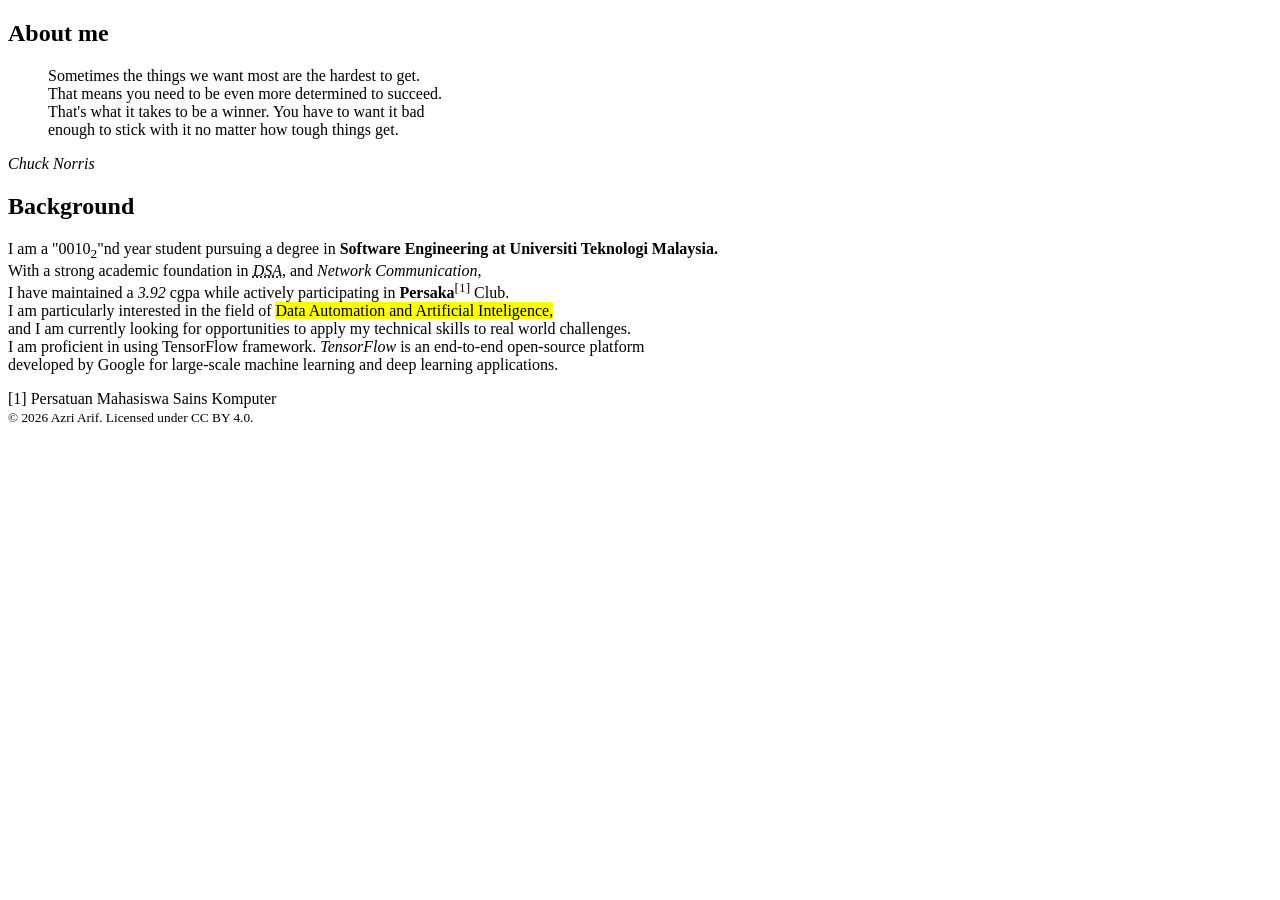
==== about.html @ 4427dbae "Task 2 update" ====
<!DOCTYPE html>
<html lang="en">
<head>
	<meta charset="UTF-8">
	<meta name="description">
	<title>Portfolio</title>
</head>
<body>

<header>
</header>

<nav>
</nav>

<section >
	<h1>About me</h1>
	<blockquote cite="https://en.wikiquote.org/wiki/Chuck_Norris">
		Sometimes the things we want most are the hardest to get. <br> 
		That means you need to be even more determined to succeed. <br>
		That's what it takes to be a winner. You have to want it bad <br> 
		enough to stick with it no matter how tough things get.
	</blockquote>
	<cite>Chuck Norris</cite>
		<h2>Background</h2>
	<p>
		I am a "0010<sub>2</sub>"nd year student pursuing a degree in <strong>Software Engineering at Universiti Teknologi Malaysia.</strong><br> 
		With a strong academic foundation in <abbr title="Data Structure and Algorithm"><em>DSA</em></abbr>, and <em>Network Communication</em>,<br> 
		I have maintained a <i>3.92</i> cgpa while actively participating in <b>Persaka</b><sup>[1]</sup> Club.<br>
		I am particularly interested in the field of <mark> Data Automation and Artificial Inteligence,</mark><br>
		and I am currently looking for opportunities to apply my technical skills to real world challenges.<br>
		I am proficient in using TensorFlow framework. <dfn>TensorFlow</dfn> is an end-to-end open-source platform <br>
		developed by Google for large-scale machine learning and deep learning applications.
		<!-- <strong> is used to add a strong importance, it will be typically displayed in bold, a screen reader will add an intonation or emphasis to show the difference-->
		<!-- <em> is used for emphasized text, it will be displayed in italic but the screen reader will add a verbal stress-->		
		<!-- both <b> and <i> is only for display while not changing anything for a screen reader-->
	</p>

</section>

<section>
	
</section>

<footer>
	[1] Persatuan Mahasiswa Sains Komputer <br>
	<small>© 2026 Azri Arif. Licensed under CC BY 4.0.</small>
</footer>
</body>
</html>
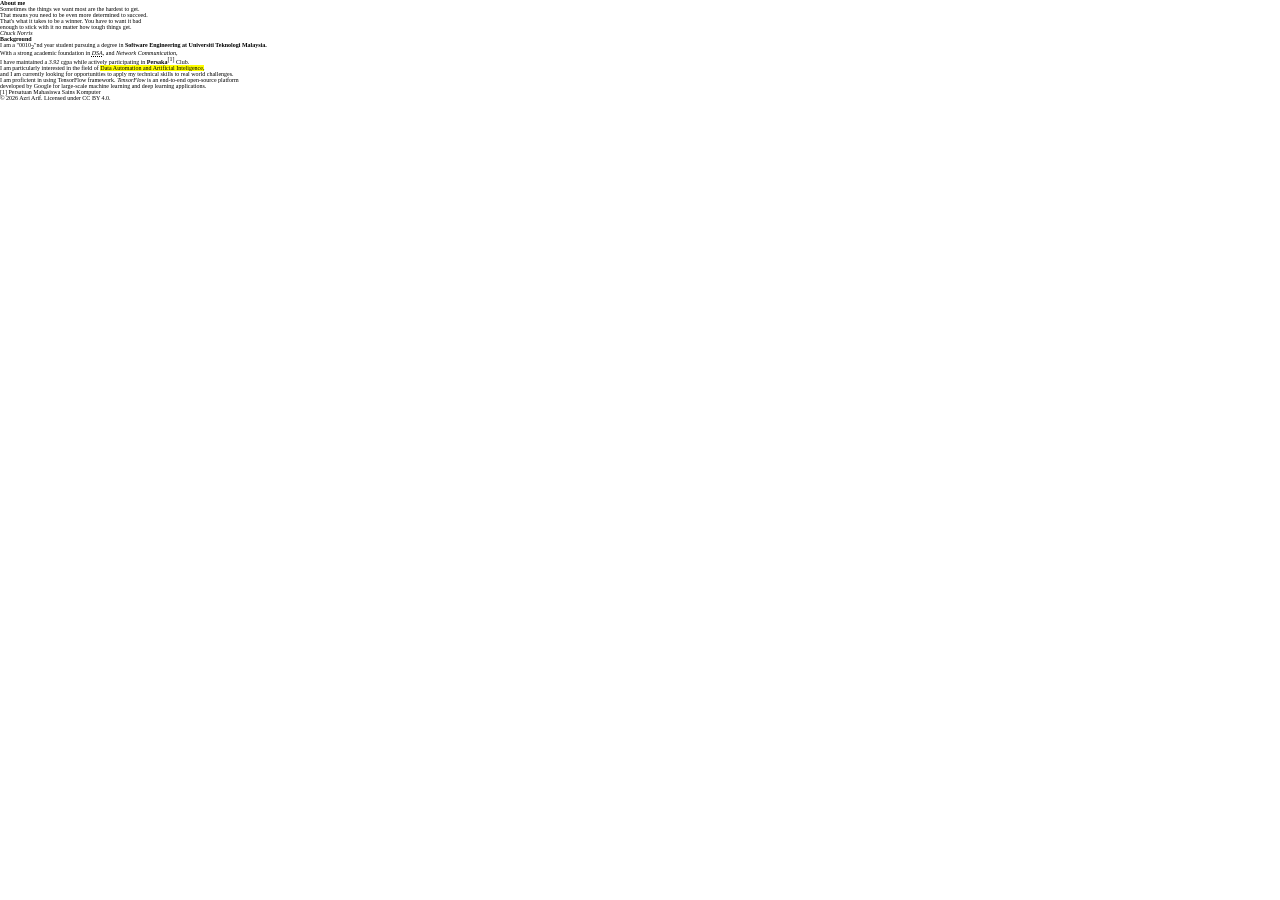
==== commit 1f16d7a6: "task 1 update" ====
--- a/about.html
+++ b/about.html
@@ -2,8 +2,9 @@
 <html lang="en">
 <head>
 	<meta charset="UTF-8">
-	<meta name="description">
+	<meta name="description" content="width=device-width, initial-scale=1.0">
 	<title>Portfolio</title>
+	<link rel="stylesheet" href="style.css">
 </head>
 <body>
 
@@ -13,7 +14,7 @@
 <nav>
 </nav>
 
-<section >
+<section>
 	<h1>About me</h1>
 	<blockquote cite="https://en.wikiquote.org/wiki/Chuck_Norris">
 		Sometimes the things we want most are the hardest to get. <br> 
@@ -35,11 +36,6 @@
 		<!-- <em> is used for emphasized text, it will be displayed in italic but the screen reader will add a verbal stress-->		
 		<!-- both <b> and <i> is only for display while not changing anything for a screen reader-->
 	</p>
-
-</section>
-
-<section>
-	
 </section>
 
 <footer>
--- a/style.css
+++ b/style.css
@@ -0,0 +1,25 @@
+@import url('https://fonts.googleapis.com/css2?family=Open+Sans');
+@import url('https://fonts.googleapis.com/css2?family=Playfair+Display');
+:root {
+    --color-primary: #9667e0;
+    --color-secondary: #ac88e8;
+    --color-first-accent: #c2a9ef;
+    --color-second-accent:#d8caf6;
+    --color-text: #1a1a1a;
+    --color-muted: #666666;
+    --color-surface: #f5f4f0;
+    --font-body: 'Open Sans';
+    --font-heading: 'Playfair Display';
+    --space-sm: 0.5rem;
+    --space-md: 1.5rem;
+    --space-lg: 3rem;
+    --zero-value: 0;
+}
+
+*{
+    box-sizing: border-box;
+    margin: var(--zero-value);
+    padding: var(--zero-value);
+    font-size: 62.5%;
+}
+
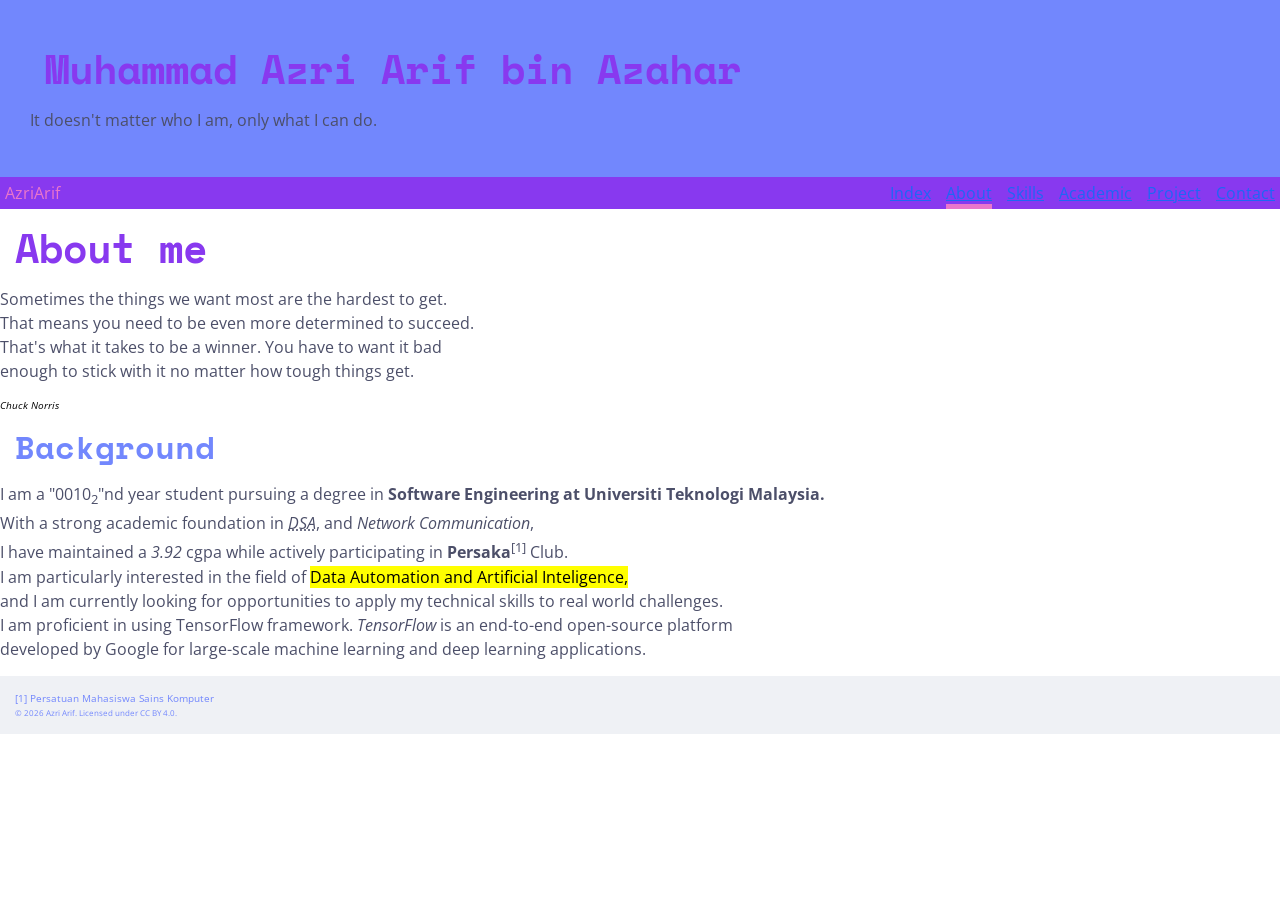
==== commit cd765b31: "task 3 update and few adjustment to on the nav and header to see the css works" ====
--- a/about.html
+++ b/about.html
@@ -9,9 +9,22 @@
 <body>
 
 <header>
+	<div>
+		<h1>Muhammad Azri Arif bin Azahar</h1>
+		<p>It doesn't matter who I am, only what I can do.</p>
+	</div>
 </header>
 
 <nav>
+	<div class="logo">AzriArif</div>
+		<ul>
+			<li><a href="index.html">Index</a></li>
+			<li><a href="about.html" class="active">About</a></li>
+			<li><a href="skills.html">Skills</a></li>
+			<li><a href="academic.html">Academic</a></li>
+			<li><a href="projects.html">Project</a></li>
+			<li><a href="contact.html">Contact</a></li>
+		</ul>
 </nav>
 
 <section>
--- a/style.css
+++ b/style.css
@@ -1,25 +1,154 @@
 @import url('https://fonts.googleapis.com/css2?family=Open+Sans');
-@import url('https://fonts.googleapis.com/css2?family=Playfair+Display');
+@import url('https://fonts.googleapis.com/css2?family=Space+Mono');
+
 :root {
-    --color-primary: #9667e0;
-    --color-secondary: #ac88e8;
-    --color-first-accent: #c2a9ef;
-    --color-second-accent:#d8caf6;
-    --color-text: #1a1a1a;
-    --color-muted: #666666;
-    --color-surface: #f5f4f0;
+    --color-primary: #8839ef;
+    --color-secondary: #7287fd;
+    --color-first-accent: #1e66f5;
+    --color-second-accent: #ea76cb;
+    --color-text: #4c4f69;
+    --color-muted: #9ca0b0;
+    --color-surface: #eff1f5;
     --font-body: 'Open Sans';
-    --font-heading: 'Playfair Display';
+    --font-heading: 'Space Mono';
     --space-sm: 0.5rem;
     --space-md: 1.5rem;
     --space-lg: 3rem;
     --zero-value: 0;
 }
 
+html{
+    font-size: 62.5%;
+}
+
 *{
     box-sizing: border-box;
     margin: var(--zero-value);
     padding: var(--zero-value);
-    font-size: 62.5%;
 }
 
+body{
+    font-family: var(--font-body);
+}
+
+h1,h2,h3,h4 {
+    font-family: var(--font-heading);
+    margin: var(--space-md);
+    /*margin: used to add external spacing between headings and other content for clear level difference */
+}
+
+h1 {
+    font-size: 4.0rem;
+    line-height: 4.8rem;
+    color: var(--color-primary);
+}
+
+h2 {
+    font-size: 3.2rem;
+    line-height: 4.0rem;
+    color: var(--color-secondary);
+}
+
+h3 {
+    font-size: 2.4rem;
+    line-height: 3.6rem;
+    color: var(--color-text);
+}
+
+h4 {
+    font-size: 2.0rem;
+    line-height: 3.0rem;
+    color: var(--color-secondary);
+}
+
+p, blockquote, code {
+    font-family: var(--font-body);
+    font-size: 1.6rem;
+    line-height: 2.4rem;
+    color: var(--color-text);
+    margin-bottom: var(--space-md);
+    /*margin: use to seperate different paragraph or text of block from each other*/
+}
+
+header {
+    background-color: var(--color-secondary);
+    color: var(--color-primary);
+    padding: var(--space-lg);
+    /*padding: to create space between text inside header and the border of the header*/
+
+    display: flex;
+    justify-content: space-between;
+    align-items: center;
+}
+
+nav {
+    background-color: var(--color-primary);
+    padding: var(--space-sm);
+    color: var(--color-second-accent);
+    /*padding: allow the navigation link inside nav to not touch the edge of nav bar*/
+
+    display: flex;
+    justify-content: space-between;
+    align-items: center;
+    position: sticky;
+    top: 0;
+    z-index: 100;
+    font-size: 1.6rem;
+
+    
+
+
+}
+
+nav ul{
+        display: flex;
+        flex-wrap: wrap;
+        gap: var(--space-md);
+        list-style: none;
+}
+
+nav a{
+    transition: color 0.2s, background-color 0.2s;
+}
+
+nav a.hover{
+    transition: color 0.2s, background-color 0.2s;
+}
+
+nav a.active{
+    border-bottom: var(--space-sm) solid var(--color-second-accent);
+}
+
+nav.secondary{
+    z-index: 50;
+    background-color: var(--color-secondary);
+}
+
+main{
+    background-color: var(--color-surface);
+    color: var(--color-secondary);
+    padding: var(--space-md);
+}
+
+footer {
+    background-color: var(--color-surface);
+    color: var(--color-secondary);
+    padding: var(--space-md);
+    /*padding: a clearer looks for content inside footer using the gap inside footer*/
+}
+
+a:link { color: var(--color-first-accent); transition: 0.5s; }
+
+a:visited { color: var(--color-muted); }
+
+a:hover { color: var(--color-second-accent); text-decoration: underline; }
+
+a:active { color: var(--color-text);  }
+
+button, .card, .nav-link {
+    border-radius: var(--space-sm); 
+}
+
+.card{
+    box-shadow: 0 0 0 3px var(--color-first-accent);
+}
